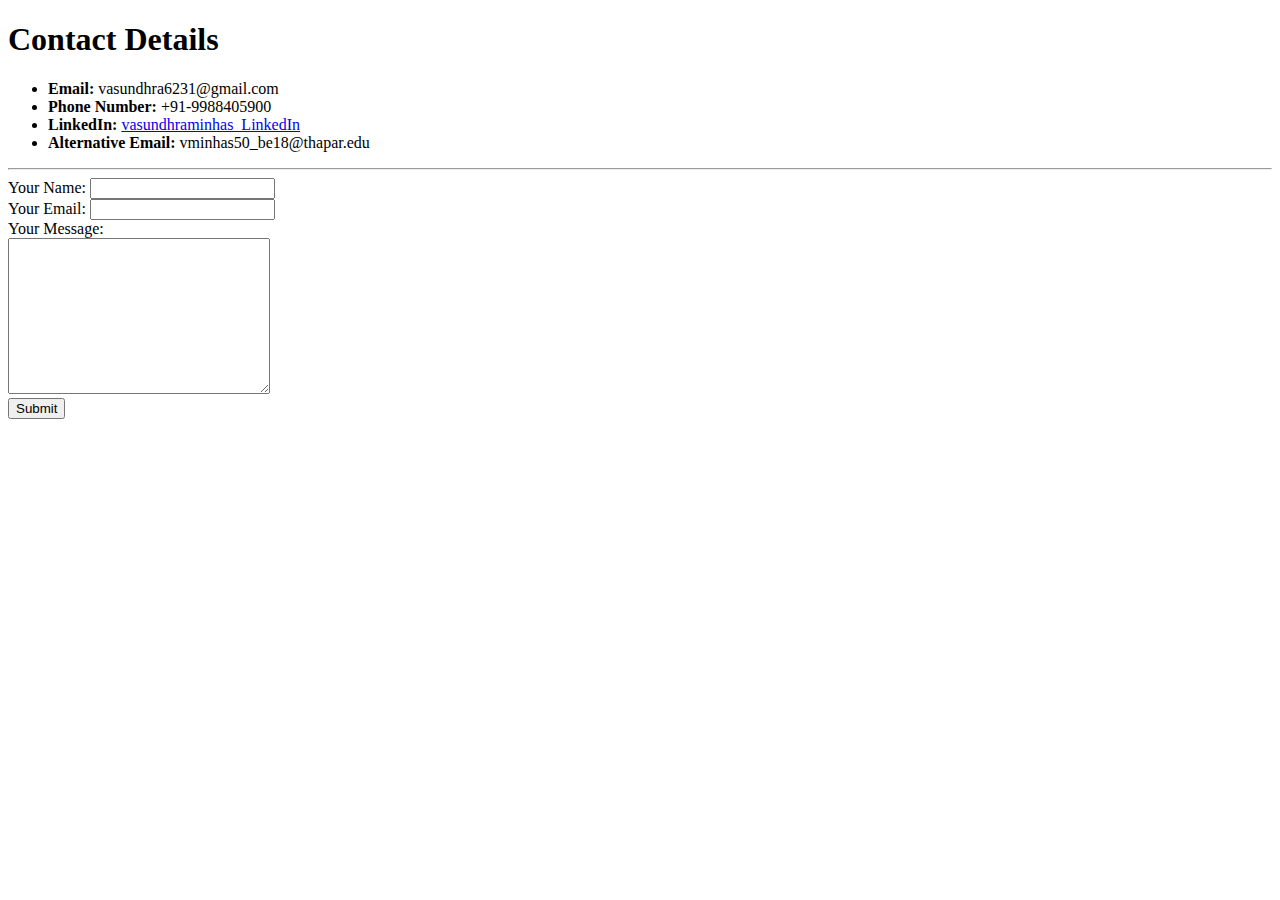
==== contactme.html @ 85260d6f "Initial CV website files." ====
<!DOCTYPE html>
<html lang="en" dir="ltr">
  <head>
    <meta charset="utf-8">
    <title></title>
  </head>
  <body>
    <h1><strong>Contact Details</strong></h1>
    <ul>
      <li><strong>Email: </strong>vasundhra6231@gmail.com</li>
      <li><strong>Phone Number: </strong>+91-9988405900</li>
      <li><strong>LinkedIn: </strong><a href="https://www.linkedin.com/in/vasundhraminhas">vasundhraminhas_LinkedIn</a></li>
      <li><strong>Alternative Email: </strong>vminhas50_be18@thapar.edu</li>
    </ul>

<hr>
    <form class="" action="mailto:vasundhra6231@gmail.com" method="post" enctype="text/plain">
      <label>Your Name: </label>
      <input type="text" name="yourName" value="">
      <br>
      <label>Your Email: </label>
      <input type="email" name="yourEmail" value="">
      <br>
      <label>Your Message: </label><br>
      <textarea name="yourMessage" rows="10" cols="30"></textarea>
      <br>
      <input type="submit" name="">

    </form>
  </body>
</html>
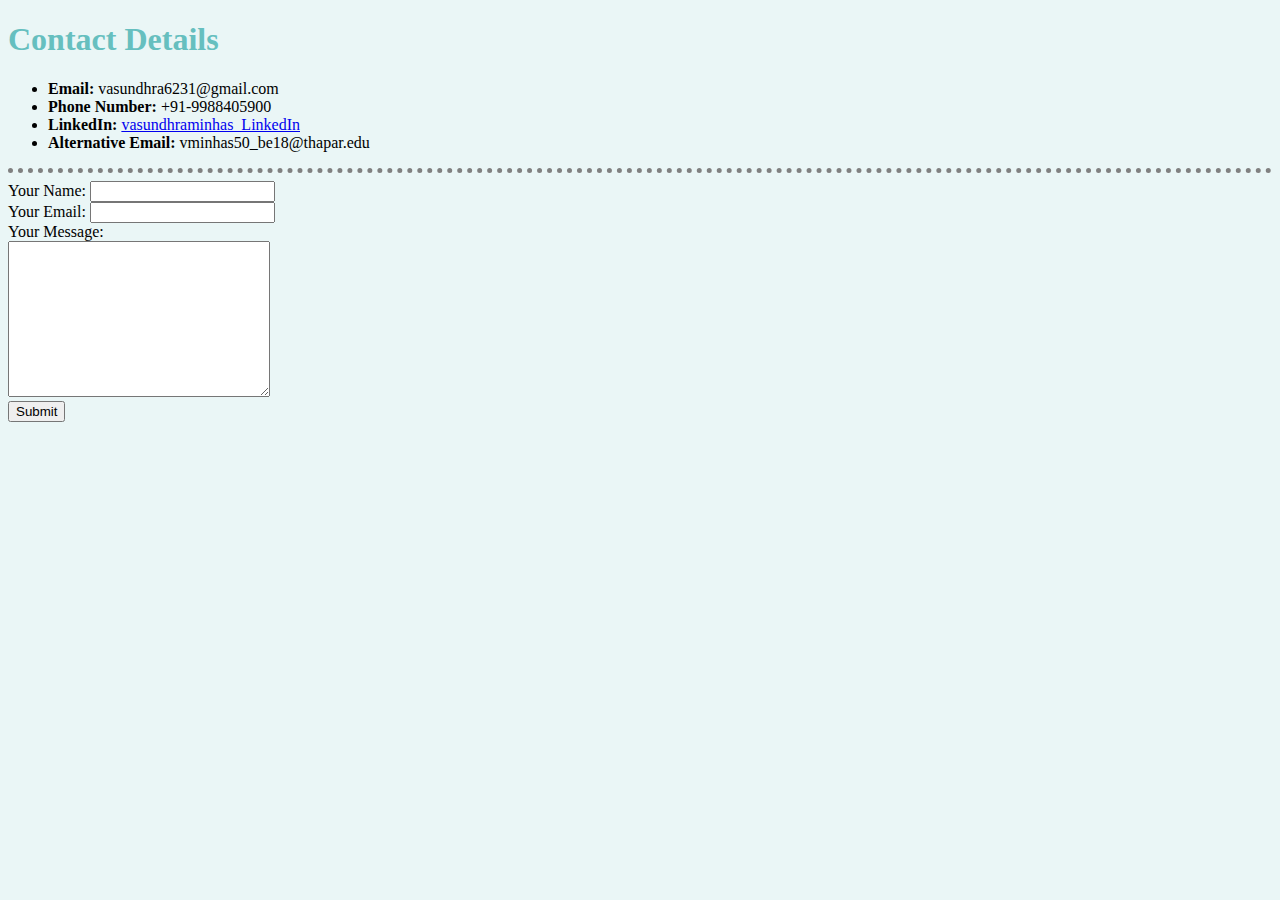
==== commit e0fbcf6c: "Add files via upload" ====
--- a/contactme.html
+++ b/contactme.html
@@ -2,7 +2,8 @@
 <html lang="en" dir="ltr">
   <head>
     <meta charset="utf-8">
-    <title></title>
+    <title>Vasundhra Minhas Contact Details</title>
+    <link rel="stylesheet" href="css/styles.css">
   </head>
   <body>
     <h1><strong>Contact Details</strong></h1>
--- a/css/styles.css
+++ b/css/styles.css
@@ -0,0 +1,21 @@
+body
+{
+    background-color: #EAF6F6;
+}
+hr
+{
+
+    border-style: none;
+
+    border-top: dotted;
+    border-color: grey;
+    border-width: 5px;
+}
+h3
+{
+    color: #66BFBF;
+}
+h1
+{
+  color: #66BFBF; 
+}
